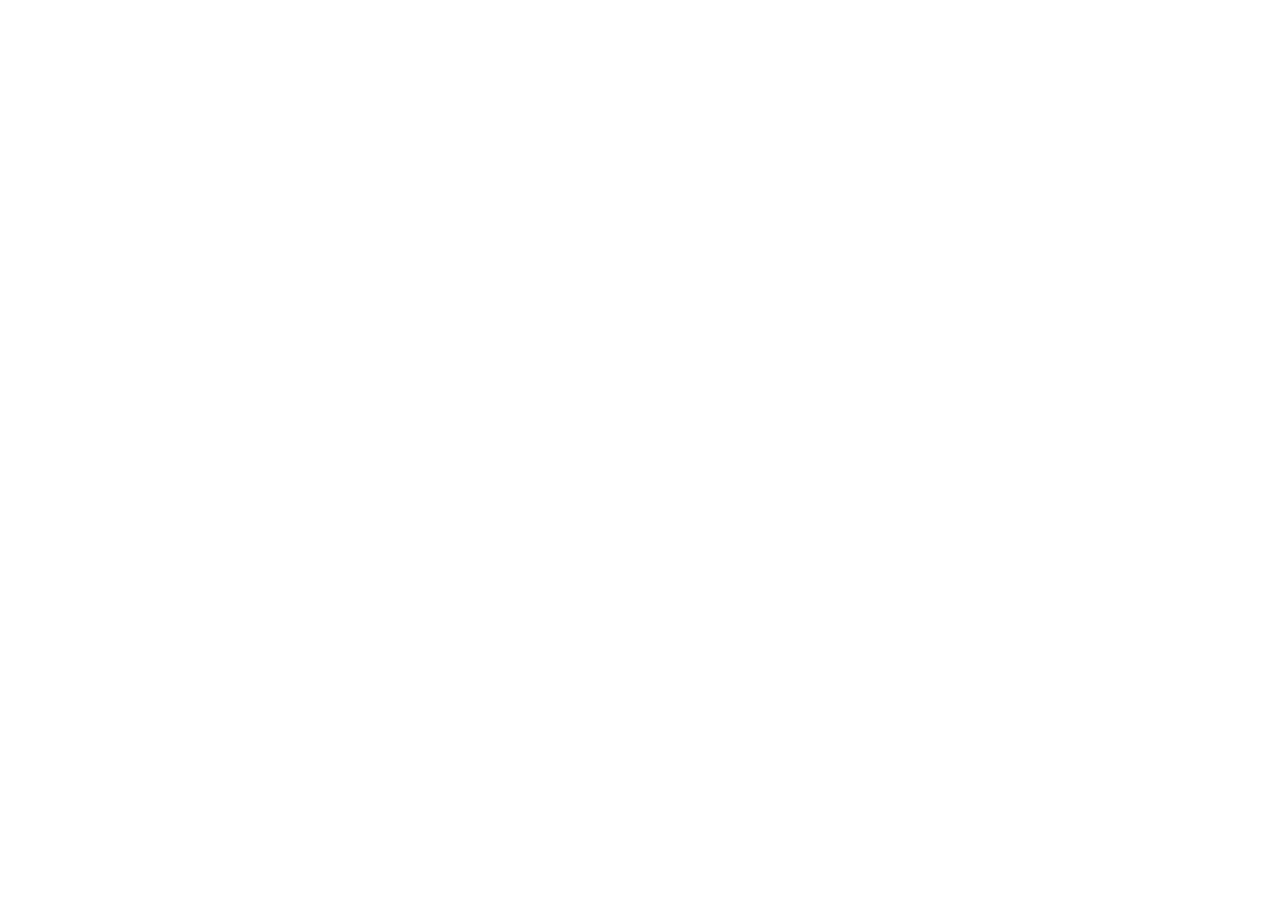
==== index.html @ b13f1cc3 "Primer push" ====
<!DOCTYPE html>
<html lang="en">
<head>
    <meta charset="UTF-8">
    <meta name="viewport" content="width=device-width, initial-scale=1.0">
    <link rel="stylesheet" href="style.css">
    <title>Document</title>
</head>
<body>
    
</body>
</html>
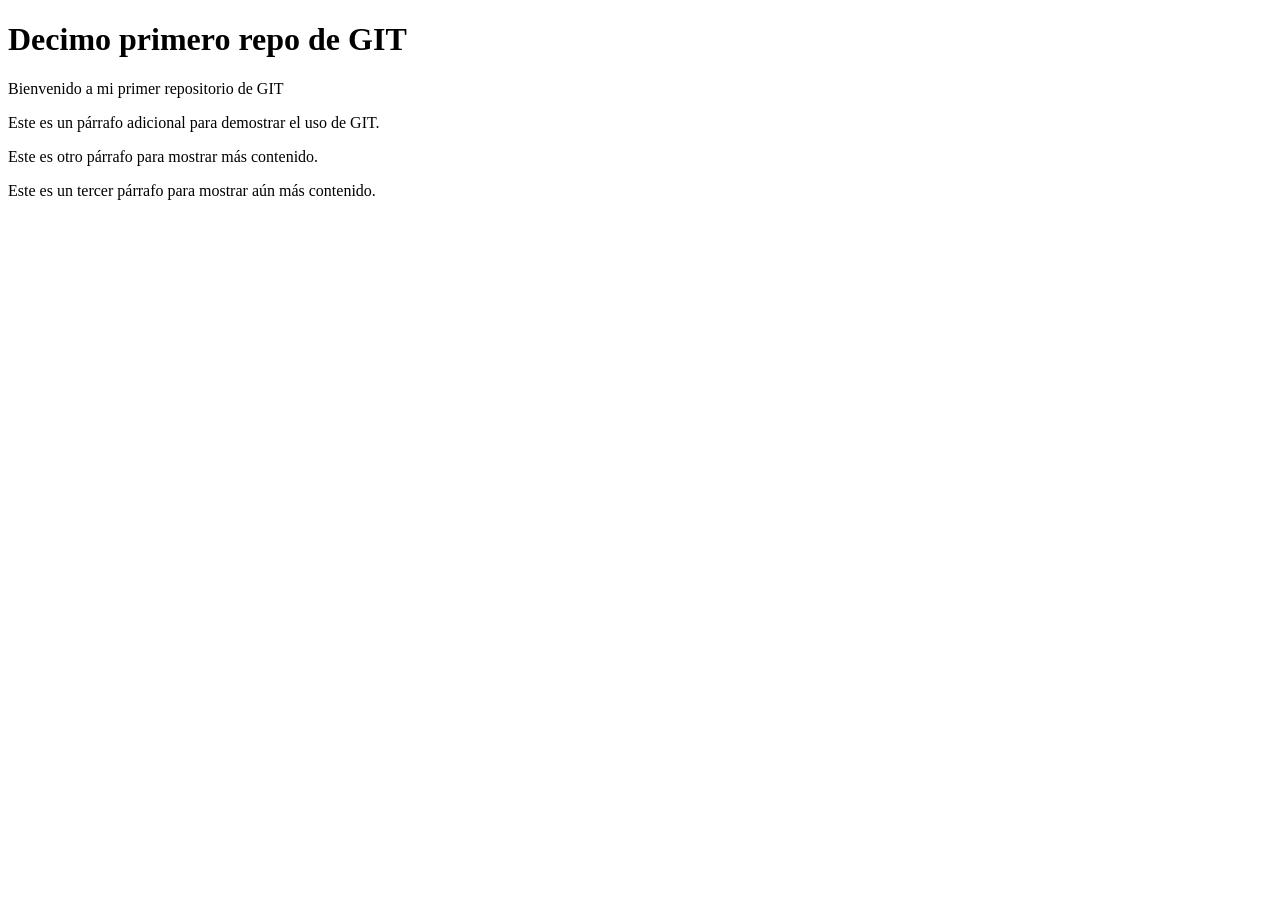
==== commit 267daa15: "Push" ====
--- a/index.html
+++ b/index.html
@@ -7,6 +7,12 @@
     <title>Document</title>
 </head>
 <body>
+    <h1>Decimo primero repo de GIT</h1>
+    <p>Bienvenido a mi primer repositorio de GIT</p>
+    <p>Este es un párrafo adicional para demostrar el uso de GIT.</p>
+    <p>Este es otro párrafo para mostrar más contenido.</p>
+    <p>Este es un tercer párrafo para mostrar aún más contenido.</p>
     
+
 </body>
 </html>
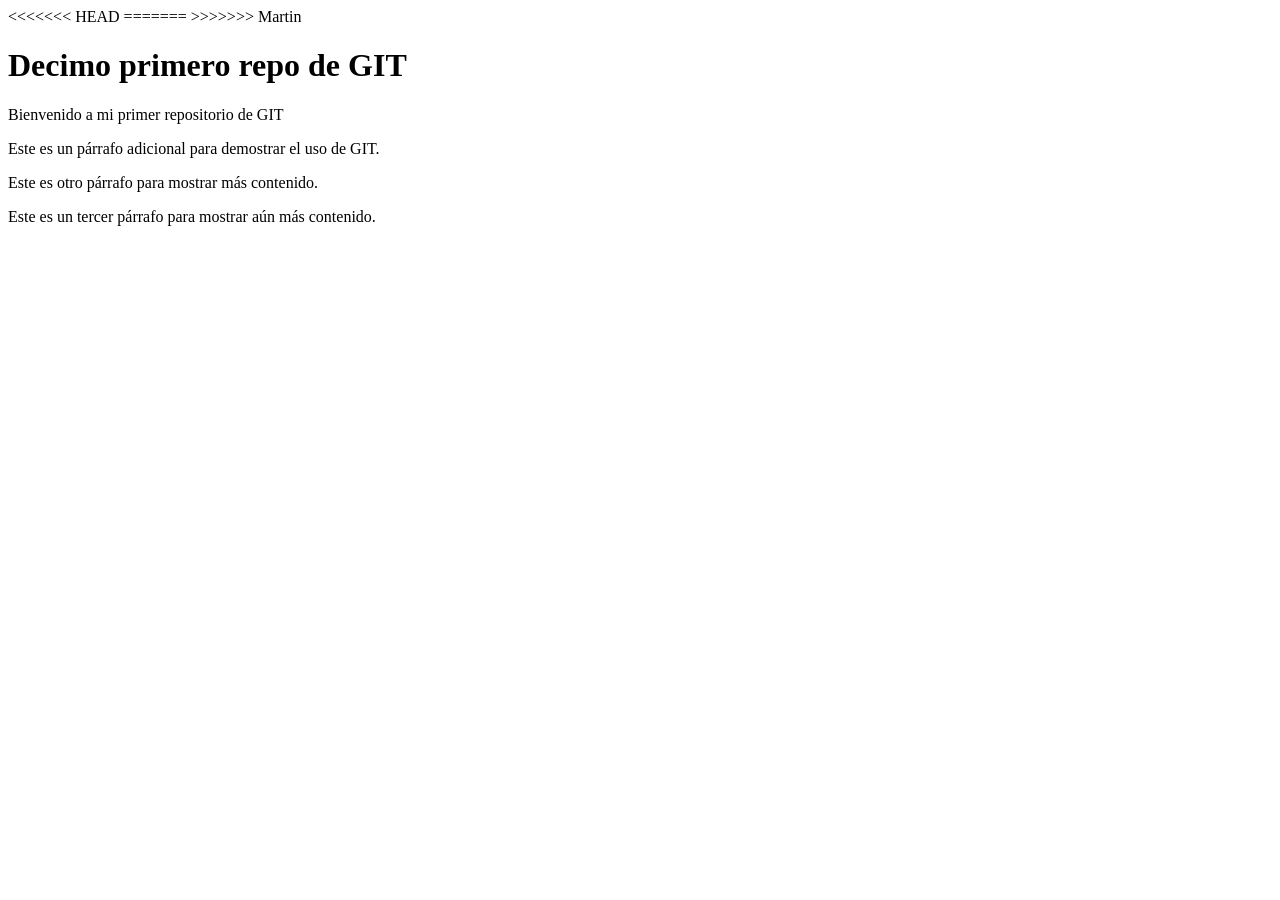
==== commit 0b8d63fc: "confilicto resouelto" ====
--- a/index.html
+++ b/index.html
@@ -1,18 +1,25 @@
 <!DOCTYPE html>
-<html lang="en">
+<<<<<<< HEAD
+<html lang="it">
+=======
+<html lang="es">
+>>>>>>> Martin
+
 <head>
     <meta charset="UTF-8">
     <meta name="viewport" content="width=device-width, initial-scale=1.0">
     <link rel="stylesheet" href="style.css">
     <title>Document</title>
 </head>
+
 <body>
     <h1>Decimo primero repo de GIT</h1>
     <p>Bienvenido a mi primer repositorio de GIT</p>
     <p>Este es un párrafo adicional para demostrar el uso de GIT.</p>
     <p>Este es otro párrafo para mostrar más contenido.</p>
     <p>Este es un tercer párrafo para mostrar aún más contenido.</p>
-    
+
 
 </body>
+
 </html>
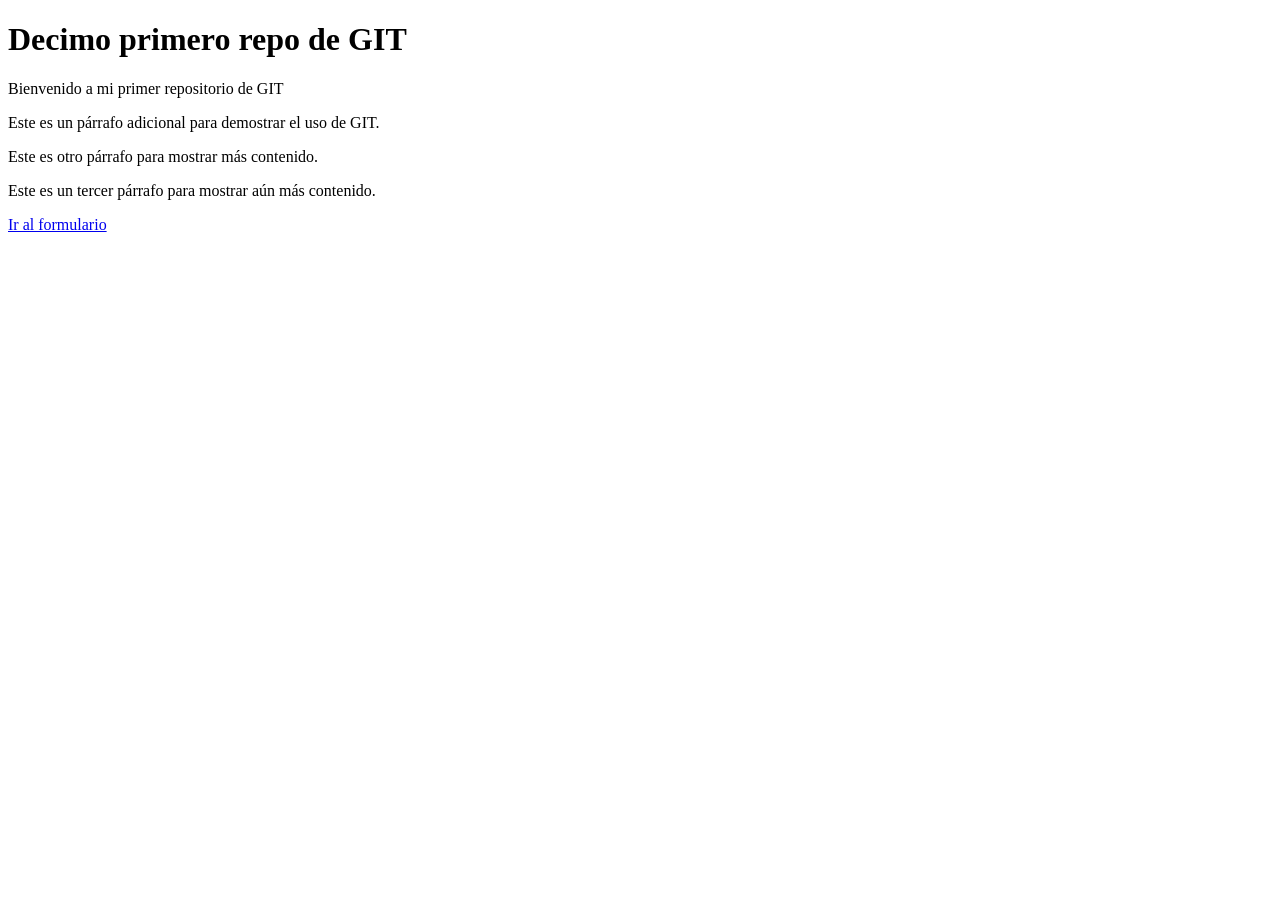
==== commit a5c7ee91: "Main" ====
--- a/index.html
+++ b/index.html
@@ -1,9 +1,5 @@
 <!DOCTYPE html>
-<<<<<<< HEAD
-<html lang="it">
-=======
 <html lang="es">
->>>>>>> Martin
 
 <head>
     <meta charset="UTF-8">
@@ -18,7 +14,7 @@
     <p>Este es un párrafo adicional para demostrar el uso de GIT.</p>
     <p>Este es otro párrafo para mostrar más contenido.</p>
     <p>Este es un tercer párrafo para mostrar aún más contenido.</p>
-
+    <a href="formulario.html">Ir al formulario</a>
 
 </body>
 
